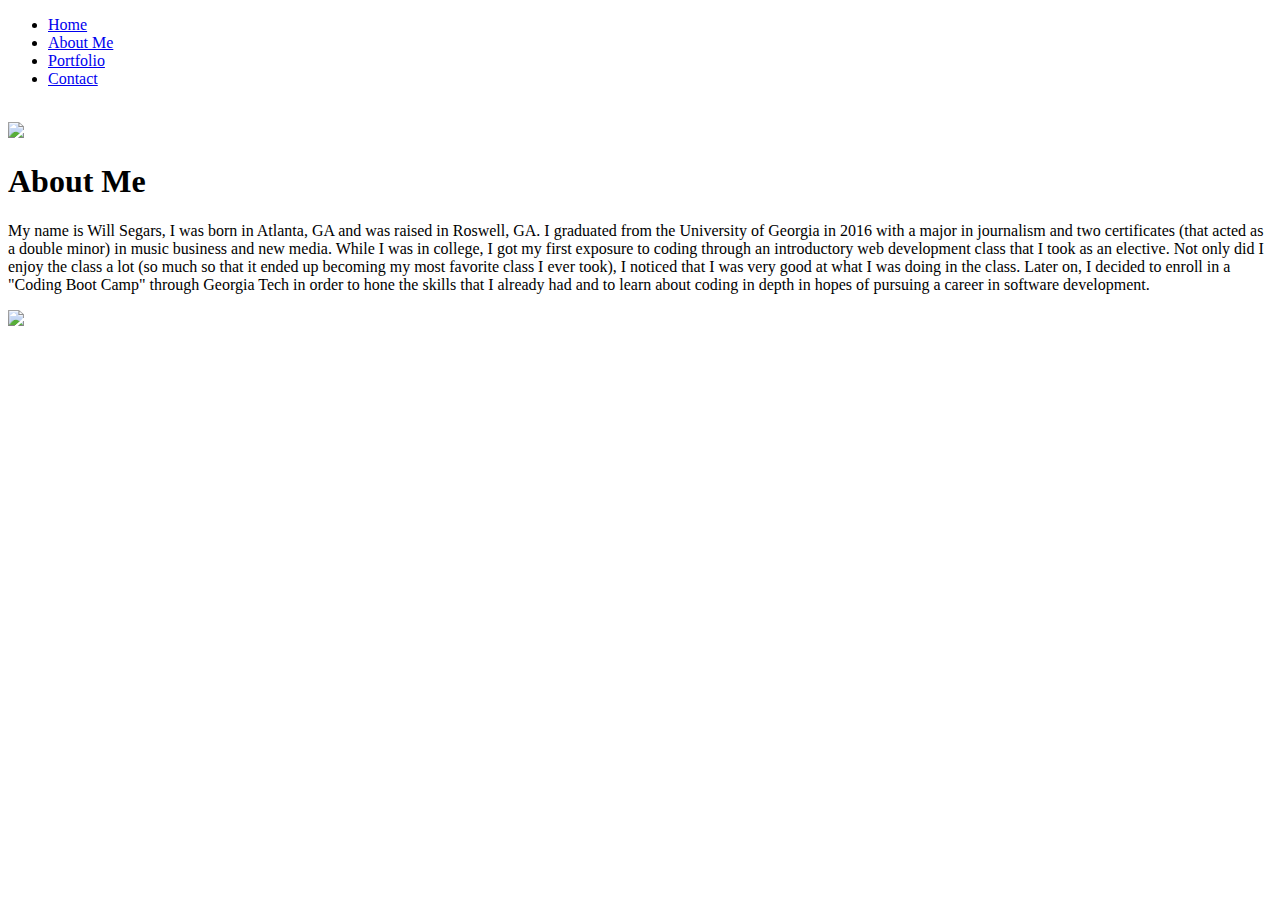
==== bio.html @ 32cea4a6 "bio.html" ====
<!DOCTYPE html>
<html lang="en">
<head>
    <meta charset="UTF-8">
    <meta name="viewport" content="width=device-width, initial-scale=1.0">
    <meta http-equiv="X-UA-Compatible" content="ie=edge">
    <link href="Assets/CSS/style.css" rel="stylesheet" type="text/css" media="all"/>
    <title>About Me</title>
</head>
<body>
    <div id="menu" class="container">
     <ul>
         <li><a href="index.html" accesskey="1">Home</a></li>
         <li class="current_page_item"><a href="bio.html" accesskey="2">About Me</a></li>
         <li><a href="portfolio.html" accesskey="3">Portfolio</a></li>
         <li><a href="contact.html" accesskey="4">Contact</a></li>
     </ul>
    </div>
    <br>
    <img src="Assets/Images/IMG_8351.jpeg" height="350px" class="img">
    <h1>About Me</h1>
    <p>
        <div class="text-box">
        <div id="width2">
            <div id="font">
        My name is Will Segars, I was born in Atlanta, GA and was raised
        in Roswell, GA. I graduated from the University of Georgia in 
        2016 with a major in journalism and two certificates (that acted
        as a double minor) in music business and new media. While I was 
        in college, I got my first exposure to coding through an introductory
        web development class that I took as an elective. Not only did I 
        enjoy the class a lot (so much so that it ended up becoming my
        most favorite class I ever took), I noticed that I was very good
        at what I was doing in the class. Later on, I decided to enroll
        in a "Coding Boot Camp" through Georgia Tech in order to hone the 
        skills that I already had and to learn about coding in depth in 
        hopes of pursuing a career in software development.
            </div>
        </div>
        </div>
    </p>
    <div class="img2"><img src="Assets/Images/Screen Shot 2019-01-25 at 5.11.45 PM.png" height="400px"/></div>
</body>
</html>
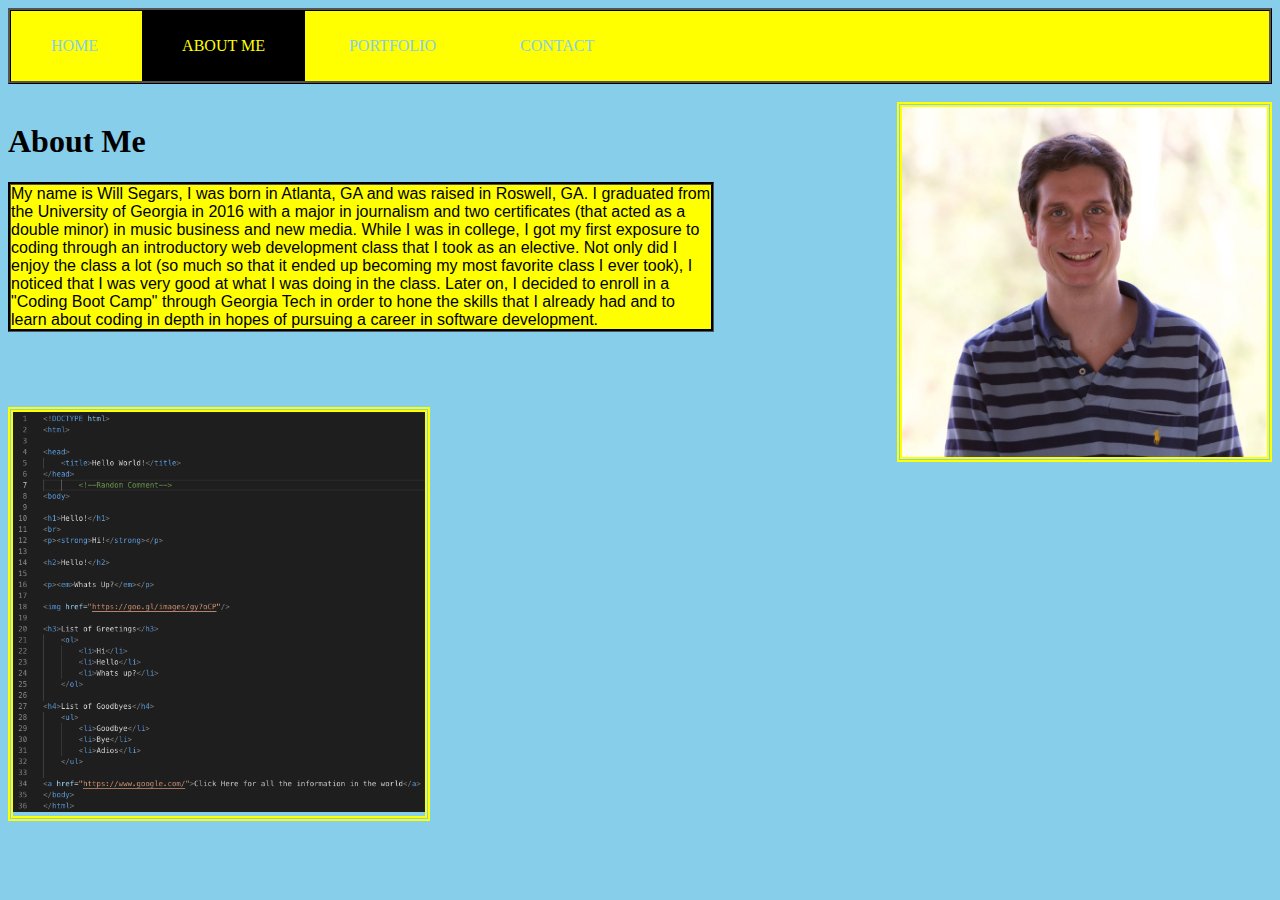
==== commit 888d8a37: "bio.html" ====
--- a/bio.html
+++ b/bio.html
@@ -39,6 +39,6 @@
         </div>
         </div>
     </p>
-    <div class="img2"><img src="Assets/Images/Screen Shot 2019-01-25 at 5.11.45 PM.png" height="400px"/></div>
+    <div class="img2"><img src="Assets/Images/codepic1.png" height="400px"/></div>
 </body>
 </html>--- a/Assets/CSS/style.css
+++ b/Assets/CSS/style.css
@@ -0,0 +1,93 @@
+body {
+  background-color: skyblue;
+}
+
+#menu {
+  overflow: hidden;
+  border: black;
+  border-style: ridge;
+  border-width: 3px;
+}
+#menu ul {
+  margin: 0px 0px 0px 0px;
+  padding: 0px 0px;
+  list-style: none;
+  line-height: normal;
+  background-color: yellow;
+}
+#menu li {
+  display: inline-block;
+}
+#menu a {
+  display: block;
+  padding: 0px 40px 0px 40px;
+  line-height: 70px;
+  text-decoration: none;
+  text-transform: uppercase;
+  text-align: center;
+  font-size: 16px;
+  font-weight: 500px;
+  color: skyblue;
+}
+#menu a:hover {
+  text-decoration: none;
+  color: yellow;
+  background-color: black;
+}
+#menu .current_page_item a {
+  text-decoration: none;
+  color: yellow;
+  background-color: black;
+}
+#menu .last {
+  border-right: none;
+}
+
+.text-box {
+  background-color: yellow;
+  display: block;
+  float: left;
+  border: black;
+  border-style: groove;
+  border-width: 3px;
+}
+.text-box #width1 {
+  width: 600px;
+}
+.text-box #width2 {
+  width: 700px;
+}
+.text-box #font {
+  font-family: helvetica;
+}
+
+.img {
+  border: yellow;
+  border-style: double;
+  border-width: 5px;
+  float: right;
+}
+
+.header1 {
+  font-family: "Franklin Gothic Medium", "Arial Narrow", Arial, sans-serif;
+  text-align: center;
+}
+
+.img2 {
+  border: yellow;
+  border-style: double;
+  border-width: 5px;
+  float: left;
+  margin-top: 75px;
+}
+
+.form {
+  border: yellow;
+  border-style: double;
+  border-width: 5px;
+  width: 638px;
+  height: 920px;
+  margin-left: 300px;
+}
+
+/*# sourceMappingURL=style.css.map */
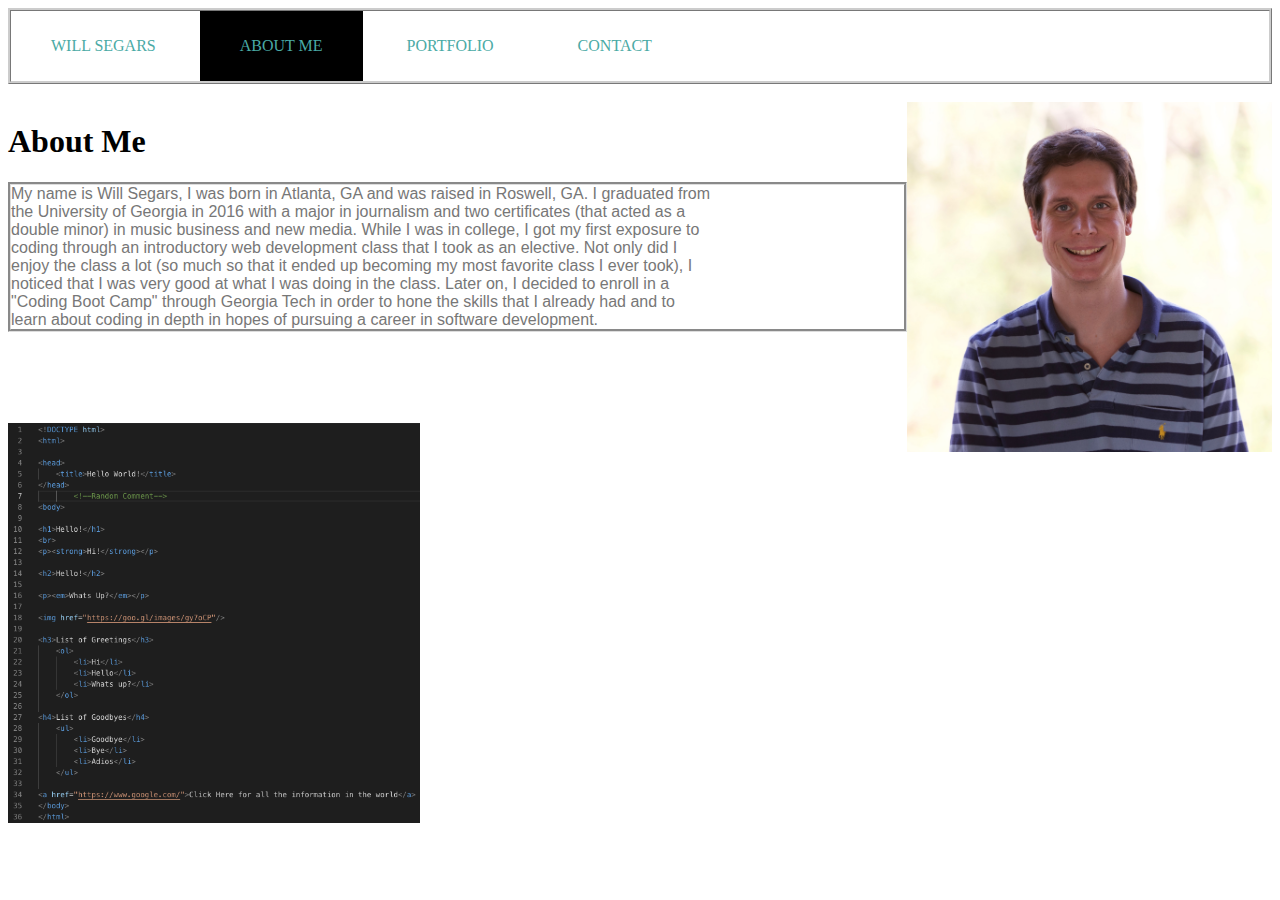
==== commit 3495e50b: "bio.html" ====
--- a/bio.html
+++ b/bio.html
@@ -10,7 +10,7 @@
 <body>
     <div id="menu" class="container">
      <ul>
-         <li><a href="index.html" accesskey="1">Home</a></li>
+         <li><a href="index.html" accesskey="1">Will Segars</a></li>
          <li class="current_page_item"><a href="bio.html" accesskey="2">About Me</a></li>
          <li><a href="portfolio.html" accesskey="3">Portfolio</a></li>
          <li><a href="contact.html" accesskey="4">Contact</a></li>
--- a/Assets/CSS/style.css
+++ b/Assets/CSS/style.css
@@ -1,10 +1,10 @@
 body {
-  background-color: skyblue;
+  background-color: #ffffff;
 }
 
 #menu {
   overflow: hidden;
-  border: black;
+  border: #cccccc;
   border-style: ridge;
   border-width: 3px;
 }
@@ -13,7 +13,7 @@
   padding: 0px 0px;
   list-style: none;
   line-height: normal;
-  background-color: yellow;
+  background-color: #ffffff;
 }
 #menu li {
   display: inline-block;
@@ -27,16 +27,16 @@
   text-align: center;
   font-size: 16px;
   font-weight: 500px;
-  color: skyblue;
+  color: #4aaaa5;
 }
 #menu a:hover {
   text-decoration: none;
-  color: yellow;
+  color: #4aaaa5;
   background-color: black;
 }
 #menu .current_page_item a {
   text-decoration: none;
-  color: yellow;
+  color: #4aaaa5;
   background-color: black;
 }
 #menu .last {
@@ -44,12 +44,13 @@
 }
 
 .text-box {
-  background-color: yellow;
+  background-color: #ffffff;
   display: block;
-  float: left;
-  border: black;
+  align-content: center;
+  border: #dddddd;
   border-style: groove;
   border-width: 3px;
+  color: #777777;
 }
 .text-box #width1 {
   width: 600px;
@@ -62,27 +63,22 @@
 }
 
 .img {
-  border: yellow;
-  border-style: double;
-  border-width: 5px;
   float: right;
 }
 
 .header1 {
-  font-family: "Franklin Gothic Medium", "Arial Narrow", Arial, sans-serif;
+  font-family: "Georgia";
   text-align: center;
+  color: #4aaaa5;
 }
 
 .img2 {
-  border: yellow;
-  border-style: double;
-  border-width: 5px;
   float: left;
   margin-top: 75px;
 }
 
 .form {
-  border: yellow;
+  border: #dddddd;
   border-style: double;
   border-width: 5px;
   width: 638px;
@@ -90,4 +86,11 @@
   margin-left: 300px;
 }
 
+.footer {
+  background-color: #666666;
+  width: 100%;
+  height: 70px;
+  margin-top: 600px;
+}
+
 /*# sourceMappingURL=style.css.map */
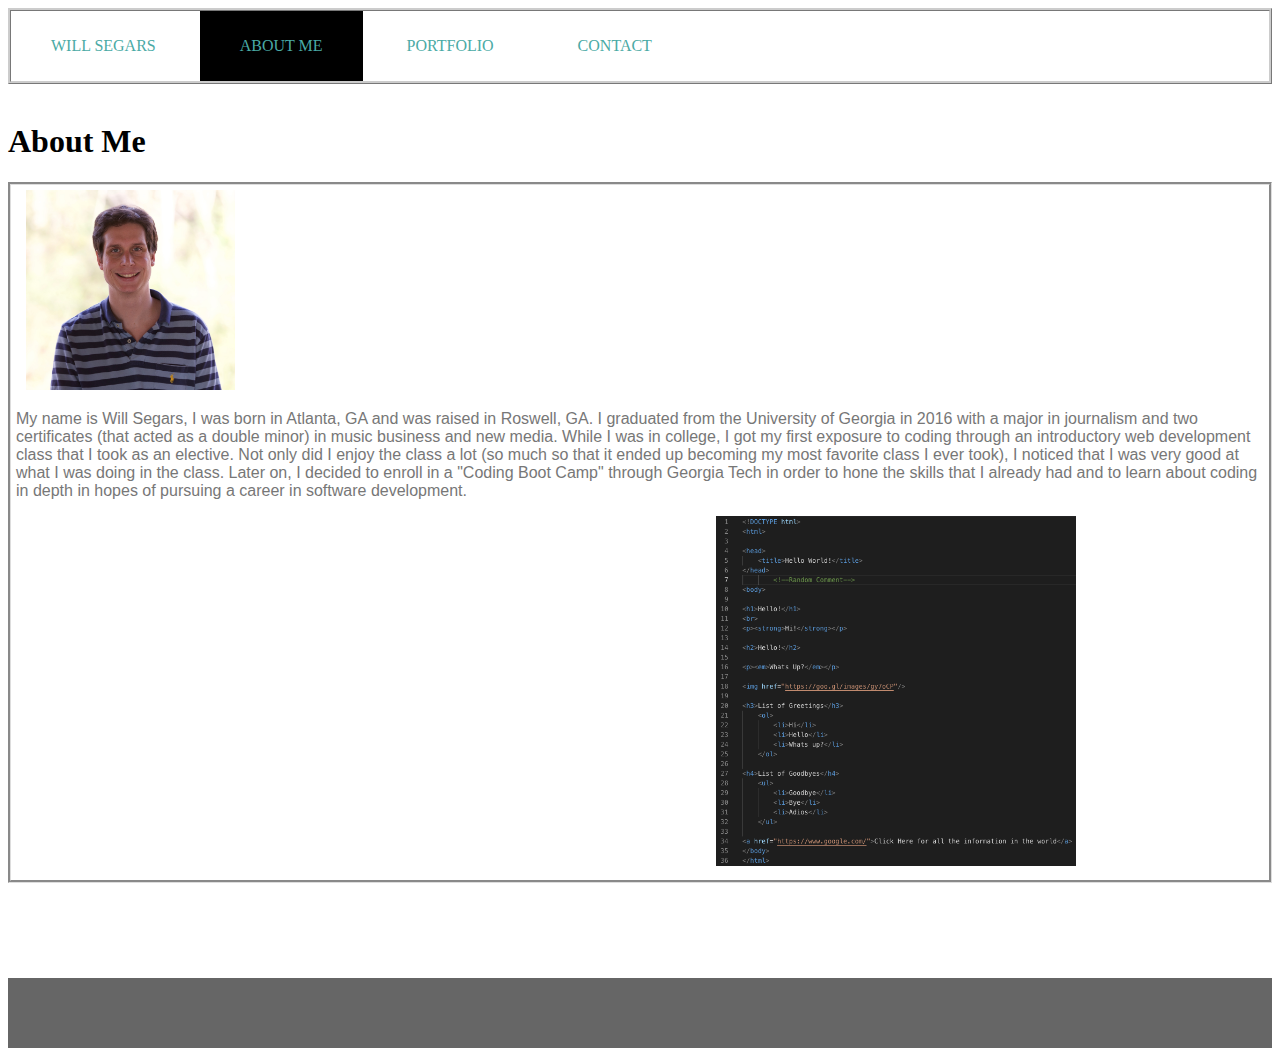
==== commit 180f69a0: "bio.html" ====
--- a/bio.html
+++ b/bio.html
@@ -17,13 +17,12 @@
      </ul>
     </div>
     <br>
-    <img src="Assets/Images/IMG_8351.jpeg" height="350px" class="img">
     <h1>About Me</h1>
-    <p>
+    
         <div class="text-box">
-        <div id="width2">
             <div id="font">
-        My name is Will Segars, I was born in Atlanta, GA and was raised
+        <div class="img4"><img src="Assets/Images/IMG_8351.jpeg" height="200px"></div>
+        <p> My name is Will Segars, I was born in Atlanta, GA and was raised
         in Roswell, GA. I graduated from the University of Georgia in 
         2016 with a major in journalism and two certificates (that acted
         as a double minor) in music business and new media. While I was 
@@ -35,10 +34,10 @@
         in a "Coding Boot Camp" through Georgia Tech in order to hone the 
         skills that I already had and to learn about coding in depth in 
         hopes of pursuing a career in software development.
-            </div>
+        </p>
+        <div class="img3"><img src="Assets/Images/codepic1.png" height="350px"/></div>
+    </div>
         </div>
-        </div>
-    </p>
-    <div class="img2"><img src="Assets/Images/codepic1.png" height="400px"/></div>
+    <div class="footer"></div>  
 </body>
 </html>--- a/Assets/CSS/style.css
+++ b/Assets/CSS/style.css
@@ -51,6 +51,8 @@
   border-style: groove;
   border-width: 3px;
   color: #777777;
+  padding-left: 5px;
+  padding-right: 5px;
 }
 .text-box #width1 {
   width: 600px;
@@ -63,7 +65,7 @@
 }
 
 .img {
-  float: right;
+  margin-left: 50px;
 }
 
 .header1 {
@@ -73,8 +75,20 @@
 }
 
 .img2 {
-  float: left;
-  margin-top: 75px;
+  margin-top: -355px;
+  margin-left: 590px;
+}
+
+.img3 {
+  margin-top: 10px;
+  margin-left: 700px;
+  padding-right: 10px;
+  padding-bottom: 10px;
+}
+
+.img4 {
+  padding-left: 10px;
+  padding-top: 5px;
 }
 
 .form {
@@ -90,7 +104,46 @@
   background-color: #666666;
   width: 100%;
   height: 70px;
-  margin-top: 600px;
+  margin-top: 95px;
+}
+
+.grid {
+  border: #dddddd;
+  border-width: 3px;
+  border-style: groove;
+  display: grid;
+  grid-gap: 15px 15px;
+  width: 100%;
+  height: 750px;
+  grid-template-columns: 31% 31% 31%;
+  grid-template-rows: 350px 350px 350px;
+}
+
+.box {
+  background-color: #ffffff;
+  color: #4aaaa5;
+  border: #777777;
+  border-width: 2px;
+  border-style: solid;
+  border-radius: 2px;
+  margin-top: 10px;
+  margin-left: 50px;
+}
+
+.dummy-img {
+  position: relative;
+}
+
+.sm-tb {
+  width: 338px;
+  height: 20px;
+  font-size: 14px;
+  text-align: center;
+  background-color: #4aaaa5;
+  color: #ffffff;
+  margin-top: 317px;
+  font-family: Arial, Helvetica, sans-serif;
+  position: absolute;
 }
 
 /*# sourceMappingURL=style.css.map */
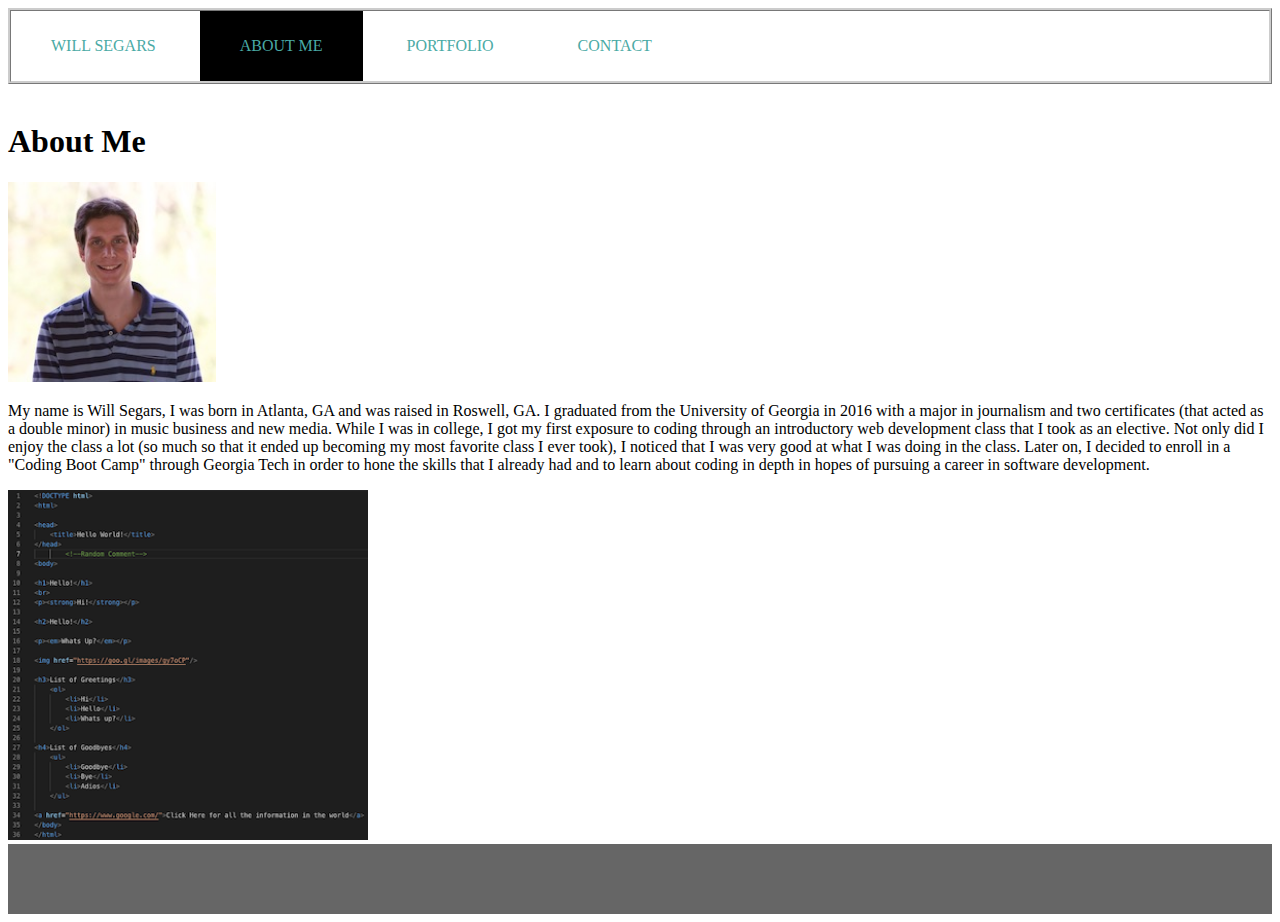
==== commit d493e7f6: "bio.html" ====
--- a/bio.html
+++ b/bio.html
@@ -5,10 +5,14 @@
     <meta name="viewport" content="width=device-width, initial-scale=1.0">
     <meta http-equiv="X-UA-Compatible" content="ie=edge">
     <link href="Assets/CSS/style.css" rel="stylesheet" type="text/css" media="all"/>
+    <link rel="stylesheet" href="https://stackpath.bootstrapcdn.com/bootstrap/4.2.1/css/bootstrap.min.css" integrity="sha384-GJzZqFGwb1QTTN6wy59ffF1BuGJpLSa9DkKMp0DgiMDm4iYMj70gZWKYbI706tWS" crossorigin="anonymous">
+    <script src="https://code.jquery.com/jquery-3.3.1.slim.min.js" integrity="sha384-q8i/X+965DzO0rT7abK41JStQIAqVgRVzpbzo5smXKp4YfRvH+8abtTE1Pi6jizo" crossorigin="anonymous"></script>
+    <script src="https://cdnjs.cloudflare.com/ajax/libs/popper.js/1.14.6/umd/popper.min.js" integrity="sha384-wHAiFfRlMFy6i5SRaxvfOCifBUQy1xHdJ/yoi7FRNXMRBu5WHdZYu1hA6ZOblgut" crossorigin="anonymous"></script>
+    <script src="https://stackpath.bootstrapcdn.com/bootstrap/4.2.1/js/bootstrap.min.js" integrity="sha384-B0UglyR+jN6CkvvICOB2joaf5I4l3gm9GU6Hc1og6Ls7i6U/mkkaduKaBhlAXv9k" crossorigin="anonymous"></script>
     <title>About Me</title>
 </head>
 <body>
-    <div id="menu" class="container">
+    <div id="menu">
      <ul>
          <li><a href="index.html" accesskey="1">Will Segars</a></li>
          <li class="current_page_item"><a href="bio.html" accesskey="2">About Me</a></li>
@@ -18,11 +22,10 @@
     </div>
     <br>
     <h1>About Me</h1>
-    
-        <div class="text-box">
-            <div id="font">
-        <div class="img4"><img src="Assets/Images/IMG_8351.jpeg" height="200px"></div>
-        <p> My name is Will Segars, I was born in Atlanta, GA and was raised
+        <div class="card border-dark mb-3">
+        <div class="rounded float-left"><img src="Assets/Images/IMG_8351.jpeg" height="200px"></div>
+        <div class="card-body text-secondary">
+        <p class="card-text"> My name is Will Segars, I was born in Atlanta, GA and was raised
         in Roswell, GA. I graduated from the University of Georgia in 
         2016 with a major in journalism and two certificates (that acted
         as a double minor) in music business and new media. While I was 
@@ -35,8 +38,8 @@
         skills that I already had and to learn about coding in depth in 
         hopes of pursuing a career in software development.
         </p>
-        <div class="img3"><img src="Assets/Images/codepic1.png" height="350px"/></div>
-    </div>
+        <div class="rounded float-right"><img src="Assets/Images/codepic1.png" height="350px"/></div>
+            </div>
         </div>
     <div class="footer"></div>  
 </body>
--- a/Assets/CSS/style.css
+++ b/Assets/CSS/style.css
@@ -66,6 +66,7 @@
 
 .img {
   margin-left: 50px;
+  overflow: hidden;
 }
 
 .header1 {
@@ -104,7 +105,6 @@
   background-color: #666666;
   width: 100%;
   height: 70px;
-  margin-top: 95px;
 }
 
 .grid {
